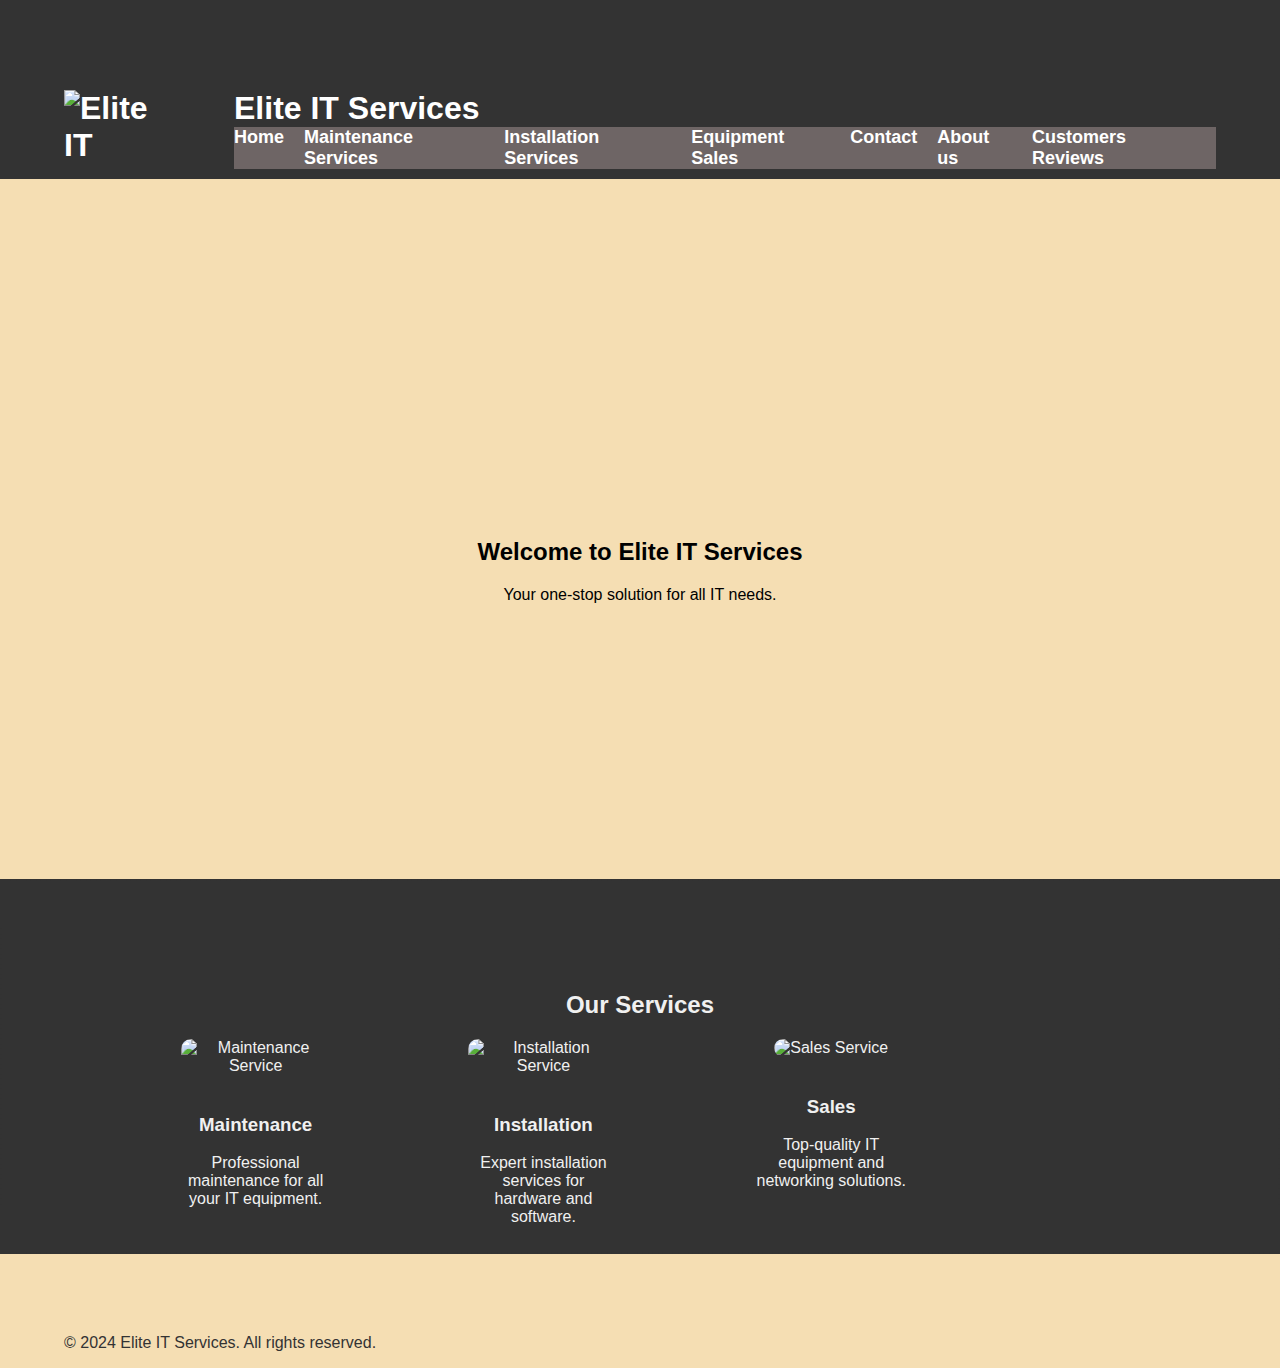
==== index.html @ 8ef17a79 "stuff" ====
<!DOCTYPE html>
<html lang="en">
  <head>
    <meta charset="UTF-8" />
    <meta name="viewport" content="width=device-width, initial-scale=1.0" />
    <link rel="stylesheet" href="css/styles.css" />
    <title>Elite IT Services - Home</title>
  </head>
  <body>
    <header class="header">
      <div class="container">
        <img src="images/logo.png" alt="Elite IT Services Logo" class="logo" />
        <h1 class="logo">Elite IT Services</h1>
        <div class="menu-btn" onclick="toggleNav()">
          <span></span>
          <span></span>
          <span></span>
        </div>
        <nav class="nav">
          <ul>
            <li><a href="index.html" class="nav-link">Home</a></li>
            <li>
              <a href="maintenance.html" class="nav-link"
                >Maintenance Services</a
              >
            </li>
            <li>
              <a href="installation.html" class="nav-link"
                >Installation Services</a
              >
            </li>
            <li><a href="sales.html" class="nav-link">Equipment Sales</a></li>
            <li><a href="contact.html" class="nav-link">Contact</a></li>
            <li><a href="aboutus.html" class="nav-link">About us</a></li>
            <li>
              <a href="customersReviews.html" class="nav-link"
                >Customers Reviews</a
              >
            </li>
          </ul>
        </nav>
      </div>
    </header>
    <section id="hero">
      <div class="container">
        <h2>Welcome to Elite IT Services</h2>
        <p>Your one-stop solution for all IT needs.</p>
      </div>
    </section>
    <section id="services" class="services">
      <div class="container">
        <h2>Our Services</h2>
        <div class="service-item1">
          <img src="images/maintenance.jpg" alt="Maintenance Service" />
          <h3>Maintenance</h3>
          <p>Professional maintenance for all your IT equipment.</p>
        </div>
        <div class="service-item2">
          <img src="images/installation.jpg" alt="Installation Service" />
          <h3>Installation</h3>
          <p>Expert installation services for hardware and software.</p>
        </div>
        <div class="service-item3">
          <img src="images/sales.jpg" alt="Sales Service" />
          <h3>Sales</h3>
          <p>Top-quality IT equipment and networking solutions.</p>
        </div>
      </div>
    </section>
    <footer class="footer">
      <div class="container">
        <p>&copy; 2024 Elite IT Services. All rights reserved.</p>
      </div>
    </footer>
  </body>
</html>
---- css/styles.css ----
/* General styles */
body {
  font-family: "Arial", sans-serif;
  margin: 0;
  padding: 0;
  background-color: wheat;
  color: #333;
}

.container {
  width: 90%;
  margin: 0 auto;
  margin-top: 5rem;
}

.header {
  background-color: #333;
  color: #fff;
  padding: 10px 0;
}

.logo {
  margin: 0;
  font-size: 32px;
  font-weight: bold;
}

.nav ul {
  list-style-type: none;
  padding: 0;
  margin: 0;
  display: flex;
  background-color: rgb(110, 101, 101);
  width: fit-content;
}

.nav ul li {
  margin-right: 20px;
}

.nav ul li a {
  color: #fff;
  text-decoration: none;
  font-size: 18px;
  font-weight: bold;
  transition: color 0.3s ease;
}

.nav ul li a:visited {
  color: #9190f3;
}

.nav ul li a:hover {
  transition-duration: 0.5;
  color: red;
  font-size: 150%;
}

#hero {
  background-image: image-set("../images/backgroundHome.png");
  background-size: cover;
  background-position: center;
  height: 700px;
  width: 100%;
  display: flex;
  align-items: center;
  justify-content: center;
  color: #000000;
  text-align: center;
}

.services {
  padding: 10px 0;
  text-align: center;
  display: flex;
  border: #333 2px dashed;
  background-color: #333;
  color: #f0f0f0;
  justify-content: space-between;
}

.service-item1 {
  float: left;
  margin-left: 10%;
  width: 2rem;
  min-width: 150px;
}

.service-item2 {
  float: left;
  margin-left: 12%;
  width: 2rem;
  min-width: 150px;
}

.service-item3 {
  float: left;
  margin-left: 12%;
  width: 2rem;
  min-width: 150px;
}

.services img {
  width: 200px;
  height: 100px;
  border-radius: 10px;
  margin-bottom: 20px;
}

.header img {
  float: left;
  width: 120px;
  height: 80px;
  margin-right: 50px;
}

#reviews {
  text-align: center;
}
#reviews h2 {
  text-align: center;
}

.review {
  margin-bottom: 30px;
  padding: 5px;
}

.review p {
  font-style: italic;
}

.review .author {
  font-weight: bold;
}

.review-form {
  margin-top: 30px;
}

.review-form h3 {
  text-align: center;
}

.review-form {
  margin-top: 30px;
  display: flex;
  flex-direction: column;
  align-items: center;
  font-weight: bold;
}

#stars-select {
  margin-left: 44px;
  margin-bottom: 10px;
}

#author {
  margin-left: 11px;
  margin-bottom: 10px;
}

#submit {
  margin-top: 30px;
  margin-bottom: 10px;
}

/* Responsive media design*/
@media only screen and (max-width: 480px) {
  .nav {
    display: flex;
    position: fixed;
    top: 0;
    left: 0;
    right: 0;
    overflow-y: auto;
    background-color: #333;
    color: #fff;
    padding: 10px;
    min-height: 40px;
  }
  .nav ul {
    flex-direction: row;
    list-style-type: none;
    padding: 0;
    margin: 0;
  }
  .nav ul li {
    margin-bottom: 10px;
  }
  .nav ul li a {
    display: block;
    color: #fff;
    text-decoration: none;
    font-size: 10px;
    font-weight: bold;
  }
  .header {
    margin-top: 50px;
  }
  #hero {
    height: 20rem;
  }
  .services h2 {
    font-size: 20px;
    text-align: center;
  }
  .services img {
    margin-left: 40px;
  }
  .services p {
    margin-left: 40px;
    width: 200px;
  }
  .service-item1 {
    margin-left: 44px;
    border: #000000 solid;
    width: 300px;
  }
  .service-item2 {
    border: #000000 solid;
    width: 300px;
  }
  .service-item3 {
    border: #000000 solid;
    width: 300px;
  }
  .nav ul li a:hover {
    color: red;
    font-size: 80%;
  }
  .container iframe {
    width: 300px;
    height: 250px;
  }
}

@media only screen and (min-width: 481px) and (max-width: 768px) {
  .nav {
    position: fixed;
    top: 0;
    left: 0;
    bottom: 0;
    overflow-y: auto;
    width: 150px;
    height: 100%;
    background-color: #333;
    color: #fff;
    padding: 20px;
    display: flex;
    flex-direction: column;
    align-items: flex-start;
  }
  .nav ul {
    flex-direction: column;
  }
  .nav ul li {
    margin-bottom: 10px;
  }
  .nav ul li a {
    display: block;
    color: #fff;
    text-decoration: none;
  }
  .container {
    padding: 20px;
    padding-left: 200px;
  }
  .header {
    height: 100px;
  }
  #hero {
    height: 20rem;
    width: 100%;
  }
  .services h2 {
    font-size: 20px;
    text-align: center;
  }
  .services p {
    margin: auto;
    width: 200px;
  }
  .service-item1 {
    border: #000000 solid;
    width: 300px;
  }
  .service-item2 {
    border: #000000 solid;
    width: 300px;
  }
  .service-item3 {
    border: #000000 solid;
    width: 300px;
  }
  .nav ul li a:hover {
    color: red;
    font-size: 150%;
  }
  .container iframe {
    width: 300px;
    height: 250px;
  }
  #reviews {
    padding: 20px;
    padding-left: 200px;
  }
  .review-form {
    padding: 20px;
    padding-left: 100px;
  }
  #review {
    width: 300px;
  }
}
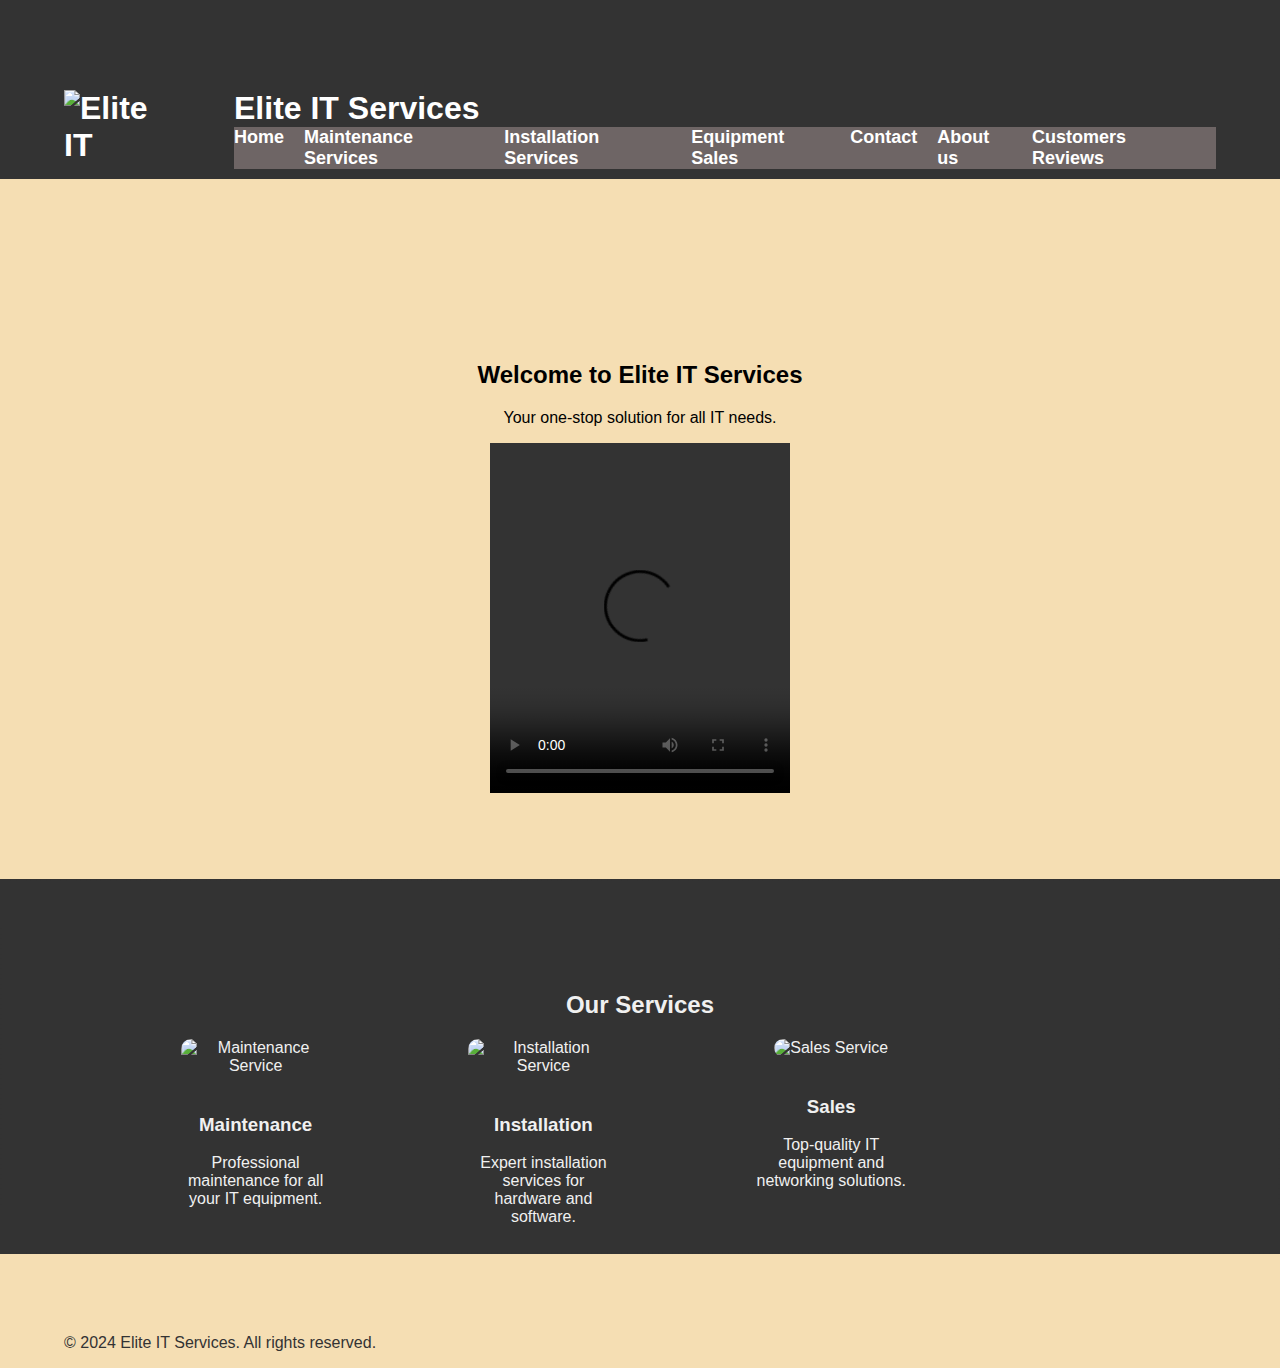
==== commit a71613fc: "add welcome video, and illustration images" ====
--- a/index.html
+++ b/index.html
@@ -7,15 +7,23 @@
     <title>Elite IT Services - Home</title>
   </head>
   <body>
+    <!--Start of Tawk.to Script-->
+<script type="text/javascript">
+  var Tawk_API=Tawk_API||{}, Tawk_LoadStart=new Date();
+  (function(){
+  var s1=document.createElement("script"),s0=document.getElementsByTagName("script")[0];
+  s1.async=true;
+  s1.src='https://embed.tawk.to/66132a941ec1082f04dfd258/1hqtdsksp';
+  s1.charset='UTF-8';
+  s1.setAttribute('crossorigin','*');
+  s0.parentNode.insertBefore(s1,s0);
+  })();
+  </script>
+  <!--End of Tawk.to Script-->
     <header class="header">
       <div class="container">
         <img src="images/logo.png" alt="Elite IT Services Logo" class="logo" />
         <h1 class="logo">Elite IT Services</h1>
-        <div class="menu-btn" onclick="toggleNav()">
-          <span></span>
-          <span></span>
-          <span></span>
-        </div>
         <nav class="nav">
           <ul>
             <li><a href="index.html" class="nav-link">Home</a></li>
@@ -45,6 +53,8 @@
       <div class="container">
         <h2>Welcome to Elite IT Services</h2>
         <p>Your one-stop solution for all IT needs.</p>
+        <video controls autoplay loop height="350">
+          <source src="../groupProject/videos/welcomeVideo.mp4" type="video/mp4">
       </div>
     </section>
     <section id="services" class="services">
--- a/css/styles.css
+++ b/css/styles.css
@@ -43,7 +43,7 @@
   text-decoration: none;
   font-size: 18px;
   font-weight: bold;
-  transition: color 0.3s ease;
+  transition: 0.7s;
 }
 
 .nav ul li a:visited {
@@ -54,8 +54,18 @@
   transition-duration: 0.5;
   color: red;
   font-size: 150%;
-}
-
+  padding: 1rem;
+}
+
+.img {
+  border-radius: 40%;
+  height: 5rem;
+}
+
+.people {
+  display: flex;
+  gap: 2rem;
+}
 #hero {
   background-image: image-set("../images/backgroundHome.png");
   background-size: cover;
@@ -107,6 +117,18 @@
   margin-bottom: 20px;
 }
 
+.people {
+  margin-top: 1rem;
+  margin-bottom: 1rem;
+  padding: 1rem;
+  transition: 0.5s;
+}
+
+.people:hover {
+  cursor: pointer;
+  padding: 3rem;
+}
+
 .header img {
   float: left;
   width: 120px;
@@ -164,7 +186,28 @@
   margin-top: 30px;
   margin-bottom: 10px;
 }
-
+.instalation-services li{
+  list-style: none;
+  margin-bottom: 10px;
+  font-size: 18px;
+  font-weight: bold;
+}
+.instalation-services img{
+  height: 150px;
+  width: 150px;
+  margin-bottom: 50px;
+}
+.maintenance-services li{
+  list-style: none;
+  margin-bottom: 10px;
+  font-size: 18px;
+  font-weight: bold;
+}
+.maintenance-services img{
+  height: 150px;
+  width: 150px;
+  margin-bottom: 50px;
+}
 /* Responsive media design*/
 @media only screen and (max-width: 480px) {
   .nav {
@@ -200,6 +243,9 @@
   }
   #hero {
     height: 20rem;
+  }
+  #hero video{
+    height: 125px;
   }
   .services h2 {
     font-size: 20px;
@@ -267,12 +313,15 @@
     padding-left: 200px;
   }
   .header {
-    height: 100px;
+    height: 200px;
   }
   #hero {
     height: 20rem;
     width: 100%;
   }
+  #hero video{
+    height: 150px;
+  }
   .services h2 {
     font-size: 20px;
     text-align: center;
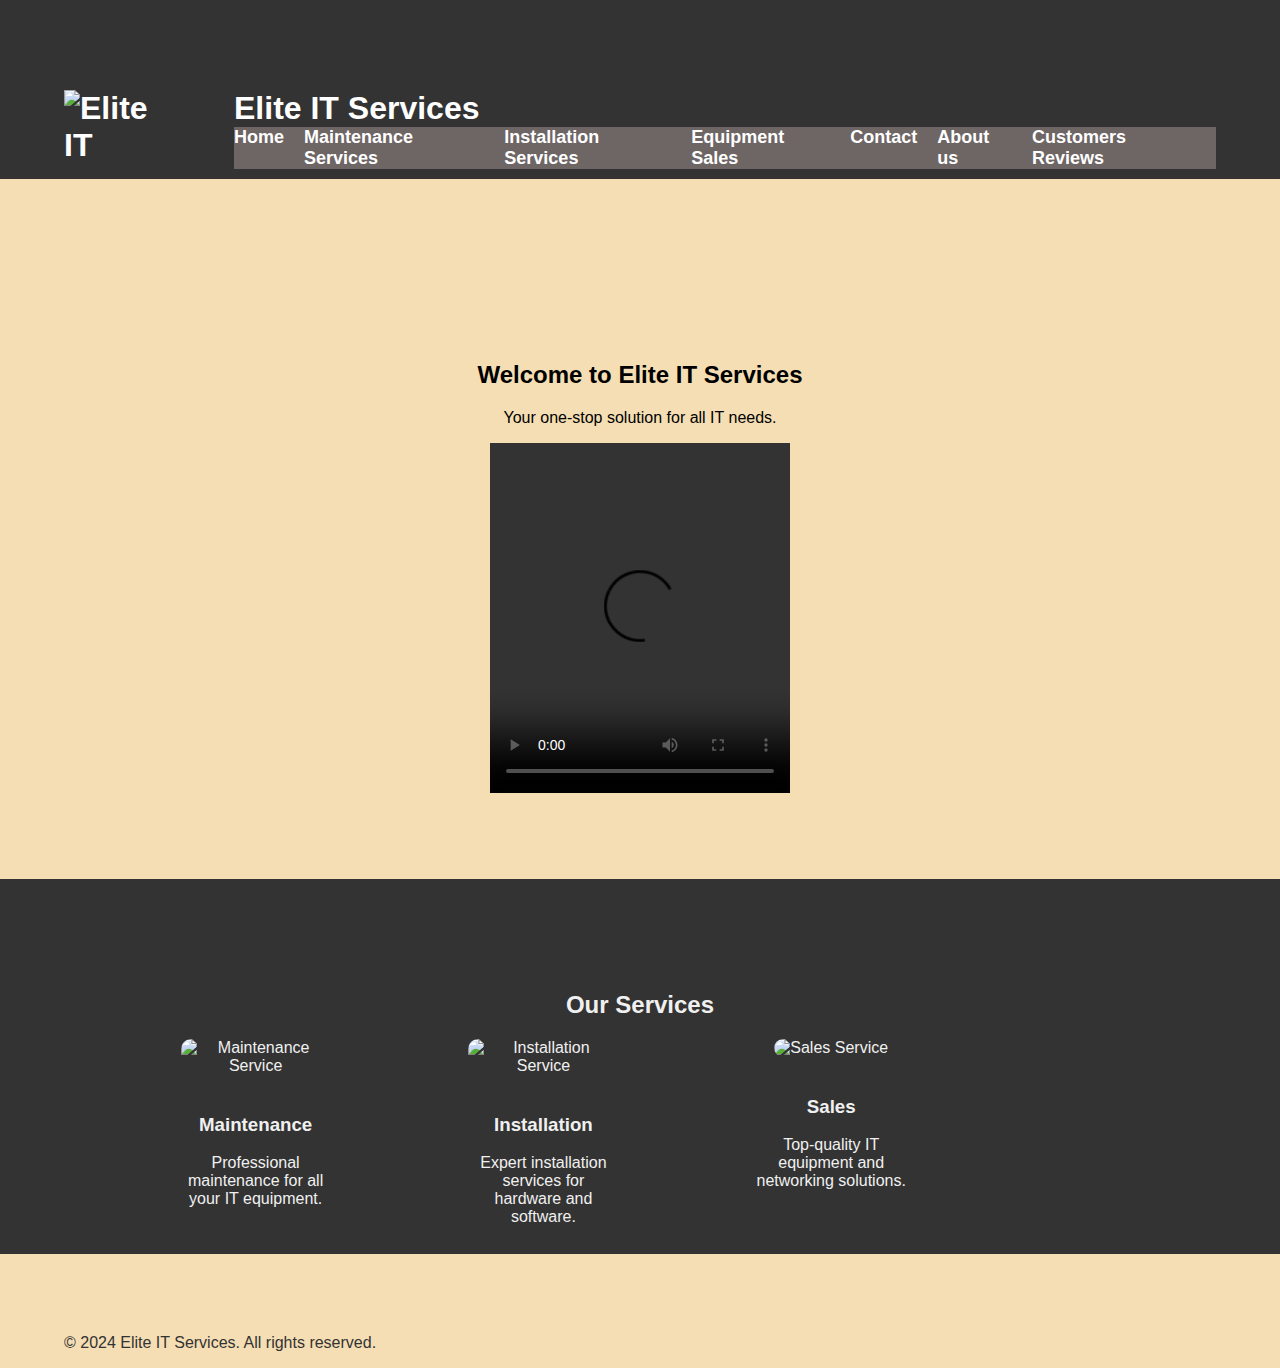
==== commit 07d21f74: "add liveChatScript.js, and link it to the pages" ====
--- a/index.html
+++ b/index.html
@@ -1,86 +1,71 @@
 <!DOCTYPE html>
 <html lang="en">
-  <head>
-    <meta charset="UTF-8" />
-    <meta name="viewport" content="width=device-width, initial-scale=1.0" />
-    <link rel="stylesheet" href="css/styles.css" />
-    <title>Elite IT Services - Home</title>
-  </head>
-  <body>
-    <!--Start of Tawk.to Script-->
-<script type="text/javascript">
-  var Tawk_API=Tawk_API||{}, Tawk_LoadStart=new Date();
-  (function(){
-  var s1=document.createElement("script"),s0=document.getElementsByTagName("script")[0];
-  s1.async=true;
-  s1.src='https://embed.tawk.to/66132a941ec1082f04dfd258/1hqtdsksp';
-  s1.charset='UTF-8';
-  s1.setAttribute('crossorigin','*');
-  s0.parentNode.insertBefore(s1,s0);
-  })();
-  </script>
-  <!--End of Tawk.to Script-->
-    <header class="header">
-      <div class="container">
-        <img src="images/logo.png" alt="Elite IT Services Logo" class="logo" />
-        <h1 class="logo">Elite IT Services</h1>
-        <nav class="nav">
-          <ul>
-            <li><a href="index.html" class="nav-link">Home</a></li>
-            <li>
-              <a href="maintenance.html" class="nav-link"
-                >Maintenance Services</a
-              >
-            </li>
-            <li>
-              <a href="installation.html" class="nav-link"
-                >Installation Services</a
-              >
-            </li>
-            <li><a href="sales.html" class="nav-link">Equipment Sales</a></li>
-            <li><a href="contact.html" class="nav-link">Contact</a></li>
-            <li><a href="aboutus.html" class="nav-link">About us</a></li>
-            <li>
-              <a href="customersReviews.html" class="nav-link"
-                >Customers Reviews</a
-              >
-            </li>
-          </ul>
-        </nav>
+
+<head>
+  <meta charset="UTF-8" />
+  <meta name="viewport" content="width=device-width, initial-scale=1.0" />
+  <link rel="stylesheet" href="css/styles.css" />
+  <script src="./js/liveChatScript.js" defer></script>
+  <title>Elite IT Services - Home</title>
+</head>
+
+<body>
+  <header class="header">
+    <div class="container">
+      <img src="images/logo.png" alt="Elite IT Services Logo" class="logo" />
+      <h1 class="logo">Elite IT Services</h1>
+      <nav class="nav">
+        <ul>
+          <li><a href="index.html" class="nav-link">Home</a></li>
+          <li>
+            <a href="maintenance.html" class="nav-link">Maintenance Services</a>
+          </li>
+          <li>
+            <a href="installation.html" class="nav-link">Installation Services</a>
+          </li>
+          <li><a href="sales.html" class="nav-link">Equipment Sales</a></li>
+          <li><a href="contact.html" class="nav-link">Contact</a></li>
+          <li><a href="aboutus.html" class="nav-link">About us</a></li>
+          <li>
+            <a href="customersReviews.html" class="nav-link">Customers Reviews</a>
+          </li>
+        </ul>
+      </nav>
+    </div>
+  </header>
+  <section id="hero">
+    <div class="container">
+      <h2>Welcome to Elite IT Services</h2>
+      <p>Your one-stop solution for all IT needs.</p>
+      <video controls autoplay loop height="350">
+        <source src="./videos/welcomeVideo.mp4" type="video/mp4">
+    </div>
+  </section>
+  <section id="services" class="services">
+    <div class="container">
+      <h2>Our Services</h2>
+      <div class="service-item1">
+        <img src="images/maintenance.jpg" alt="Maintenance Service" />
+        <h3>Maintenance</h3>
+        <p>Professional maintenance for all your IT equipment.</p>
       </div>
-    </header>
-    <section id="hero">
-      <div class="container">
-        <h2>Welcome to Elite IT Services</h2>
-        <p>Your one-stop solution for all IT needs.</p>
-        <video controls autoplay loop height="350">
-          <source src="../groupProject/videos/welcomeVideo.mp4" type="video/mp4">
+      <div class="service-item2">
+        <img src="images/installation.jpg" alt="Installation Service" />
+        <h3>Installation</h3>
+        <p>Expert installation services for hardware and software.</p>
       </div>
-    </section>
-    <section id="services" class="services">
-      <div class="container">
-        <h2>Our Services</h2>
-        <div class="service-item1">
-          <img src="images/maintenance.jpg" alt="Maintenance Service" />
-          <h3>Maintenance</h3>
-          <p>Professional maintenance for all your IT equipment.</p>
-        </div>
-        <div class="service-item2">
-          <img src="images/installation.jpg" alt="Installation Service" />
-          <h3>Installation</h3>
-          <p>Expert installation services for hardware and software.</p>
-        </div>
-        <div class="service-item3">
-          <img src="images/sales.jpg" alt="Sales Service" />
-          <h3>Sales</h3>
-          <p>Top-quality IT equipment and networking solutions.</p>
-        </div>
+      <div class="service-item3">
+        <img src="images/sales.jpg" alt="Sales Service" />
+        <h3>Sales</h3>
+        <p>Top-quality IT equipment and networking solutions.</p>
       </div>
-    </section>
-    <footer class="footer">
-      <div class="container">
-        <p>&copy; 2024 Elite IT Services. All rights reserved.</p>
-      </div>
-    </footer>
-  </body>
-</html>
+    </div>
+  </section>
+  <footer class="footer">
+    <div class="container">
+      <p>&copy; 2024 Elite IT Services. All rights reserved.</p>
+    </div>
+  </footer>
+</body>
+
+</html>--- a/css/styles.css
+++ b/css/styles.css
@@ -66,6 +66,7 @@
   display: flex;
   gap: 2rem;
 }
+
 #hero {
   background-image: image-set("../images/backgroundHome.png");
   background-size: cover;
@@ -139,6 +140,7 @@
 #reviews {
   text-align: center;
 }
+
 #reviews h2 {
   text-align: center;
 }
@@ -186,28 +188,105 @@
   margin-top: 30px;
   margin-bottom: 10px;
 }
-.instalation-services li{
+
+.installation-services li {
   list-style: none;
   margin-bottom: 10px;
   font-size: 18px;
   font-weight: bold;
 }
-.instalation-services img{
+
+.installation-services img {
   height: 150px;
   width: 150px;
   margin-bottom: 50px;
 }
-.maintenance-services li{
+
+.services-display {
+  display: grid;
+
+  grid-template-rows: 150px 300px 300px;
+  grid-template-columns: 300px 300px 300px;
+
+  gap: 50px;
+  height: 100%;
+
+  text-align: center;
+}
+
+
+#services-information {
+  grid-row-start: 1;
+  grid-column-start: 1;
+
+  grid-row-end: 1;
+  grid-column-end: 4;
+
+}
+
+#services1 {
+  grid-row-start: 2;
+  grid-column-start: 1;
+
+  grid-row-end: 3;
+  grid-column-end: 2;
+
+}
+
+#services2 {
+  grid-row-start: 2;
+  grid-column-start: 2;
+
+  grid-row-end: 3;
+  grid-column-end: 3;
+
+}
+
+#services3 {
+  grid-row-start: 2;
+  grid-column-start: 3;
+
+  grid-row-end: 3;
+  grid-column-end: 4;
+
+}
+
+#services4 {
+  grid-row-start: 3;
+  grid-column-start: 1;
+
+  grid-row-end: 4;
+  grid-column-end: 2;
+
+}
+
+#services5 {
+
+  grid-row-start: 3;
+  grid-column-start: 2;
+
+  grid-row-end: 4;
+  grid-column-end: 3;
+
+}
+
+.services-display p {
   list-style: none;
   margin-bottom: 10px;
   font-size: 18px;
   font-weight: bold;
 }
-.maintenance-services img{
+
+#services-text{
+  font-weight: initial;
+}
+
+.services-display img {
   height: 150px;
   width: 150px;
   margin-bottom: 50px;
 }
+
 /* Responsive media design*/
 @media only screen and (max-width: 480px) {
   .nav {
@@ -222,15 +301,18 @@
     padding: 10px;
     min-height: 40px;
   }
+
   .nav ul {
     flex-direction: row;
     list-style-type: none;
     padding: 0;
     margin: 0;
   }
+
   .nav ul li {
     margin-bottom: 10px;
   }
+
   .nav ul li a {
     display: block;
     color: #fff;
@@ -238,46 +320,62 @@
     font-size: 10px;
     font-weight: bold;
   }
+
   .header {
     margin-top: 50px;
   }
+
   #hero {
     height: 20rem;
   }
-  #hero video{
+
+  #hero video {
     height: 125px;
   }
+
   .services h2 {
     font-size: 20px;
     text-align: center;
   }
+
   .services img {
     margin-left: 40px;
   }
+
   .services p {
     margin-left: 40px;
     width: 200px;
   }
+
   .service-item1 {
     margin-left: 44px;
     border: #000000 solid;
     width: 300px;
   }
+
   .service-item2 {
     border: #000000 solid;
     width: 300px;
   }
+
   .service-item3 {
     border: #000000 solid;
     width: 300px;
   }
+
   .nav ul li a:hover {
     color: red;
     font-size: 80%;
   }
+
   .container iframe {
     width: 300px;
     height: 250px;
+  }
+  .services-display{
+    display: flex;
+    justify-content: left;
+    flex-direction: column;
   }
 }
 
@@ -297,68 +395,99 @@
     flex-direction: column;
     align-items: flex-start;
   }
+
   .nav ul {
     flex-direction: column;
   }
+
   .nav ul li {
     margin-bottom: 10px;
   }
+
   .nav ul li a {
     display: block;
     color: #fff;
     text-decoration: none;
   }
+
   .container {
     padding: 20px;
     padding-left: 200px;
   }
+
   .header {
     height: 200px;
+  }
+
+  .logo{
+    display: inline-block;
+    width: 200px;
   }
   #hero {
     height: 20rem;
     width: 100%;
   }
-  #hero video{
+
+  #hero video {
     height: 150px;
   }
+
   .services h2 {
     font-size: 20px;
     text-align: center;
   }
+
   .services p {
     margin: auto;
     width: 200px;
   }
+
   .service-item1 {
     border: #000000 solid;
     width: 300px;
   }
+
   .service-item2 {
     border: #000000 solid;
     width: 300px;
   }
+
   .service-item3 {
     border: #000000 solid;
     width: 300px;
   }
+
   .nav ul li a:hover {
     color: red;
     font-size: 150%;
   }
+
   .container iframe {
     width: 300px;
     height: 250px;
   }
+
   #reviews {
     padding: 20px;
     padding-left: 200px;
   }
+
   .review-form {
     padding: 20px;
     padding-left: 100px;
   }
+
   #review {
     width: 300px;
   }
-}
+  .services-display{
+    display: flex;
+    justify-content: left;
+    flex-direction: column;
+    margin-left: 200px;
+  }
+  .aboutus-information{
+    margin-right: 200px;
+    width: fit-content;
+  }
+}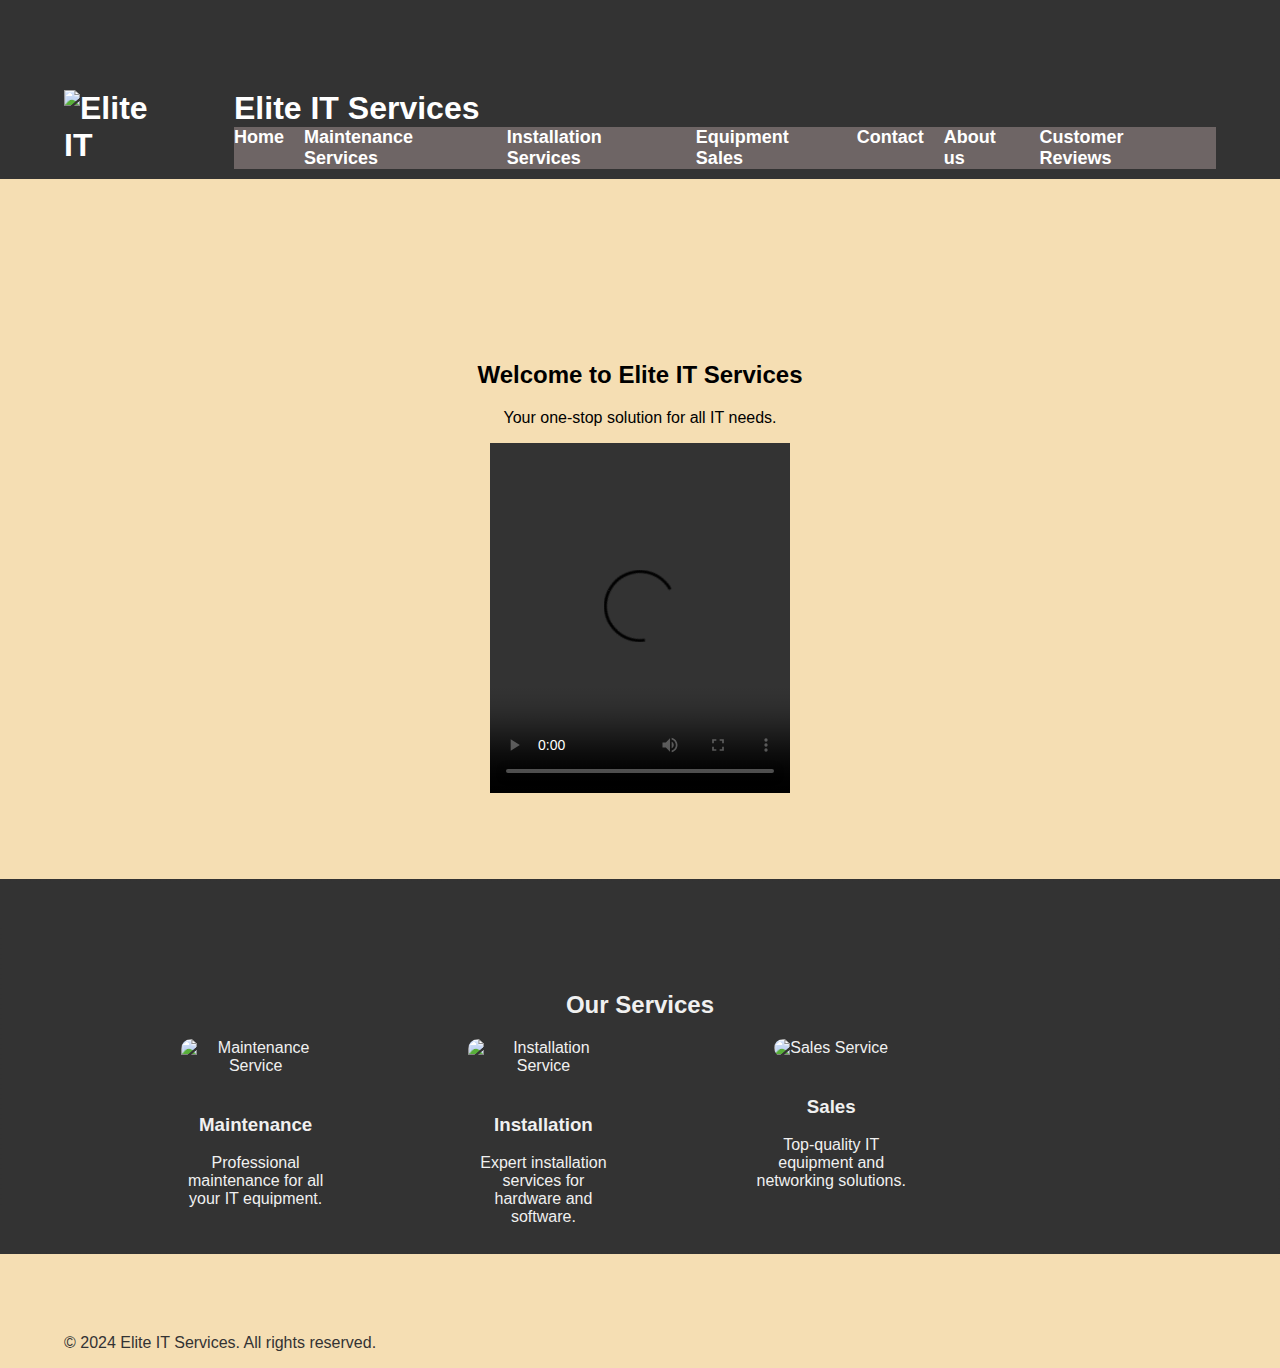
==== commit 17936f34: "Merge pull request #13 from ferh007/main" ====
--- a/index.html
+++ b/index.html
@@ -16,7 +16,7 @@
       <h1 class="logo">Elite IT Services</h1>
       <nav class="nav">
         <ul>
-          <li><a href="index.html" class="nav-link">Home</a></li>
+          <li><a href="index.html" class="nav-link active">Home</a></li>
           <li>
             <a href="maintenance.html" class="nav-link">Maintenance Services</a>
           </li>
@@ -27,7 +27,7 @@
           <li><a href="contact.html" class="nav-link">Contact</a></li>
           <li><a href="aboutus.html" class="nav-link">About us</a></li>
           <li>
-            <a href="customersReviews.html" class="nav-link">Customers Reviews</a>
+            <a href="customersReviews.html" class="nav-link">Customer Reviews</a>
           </li>
         </ul>
       </nav>
